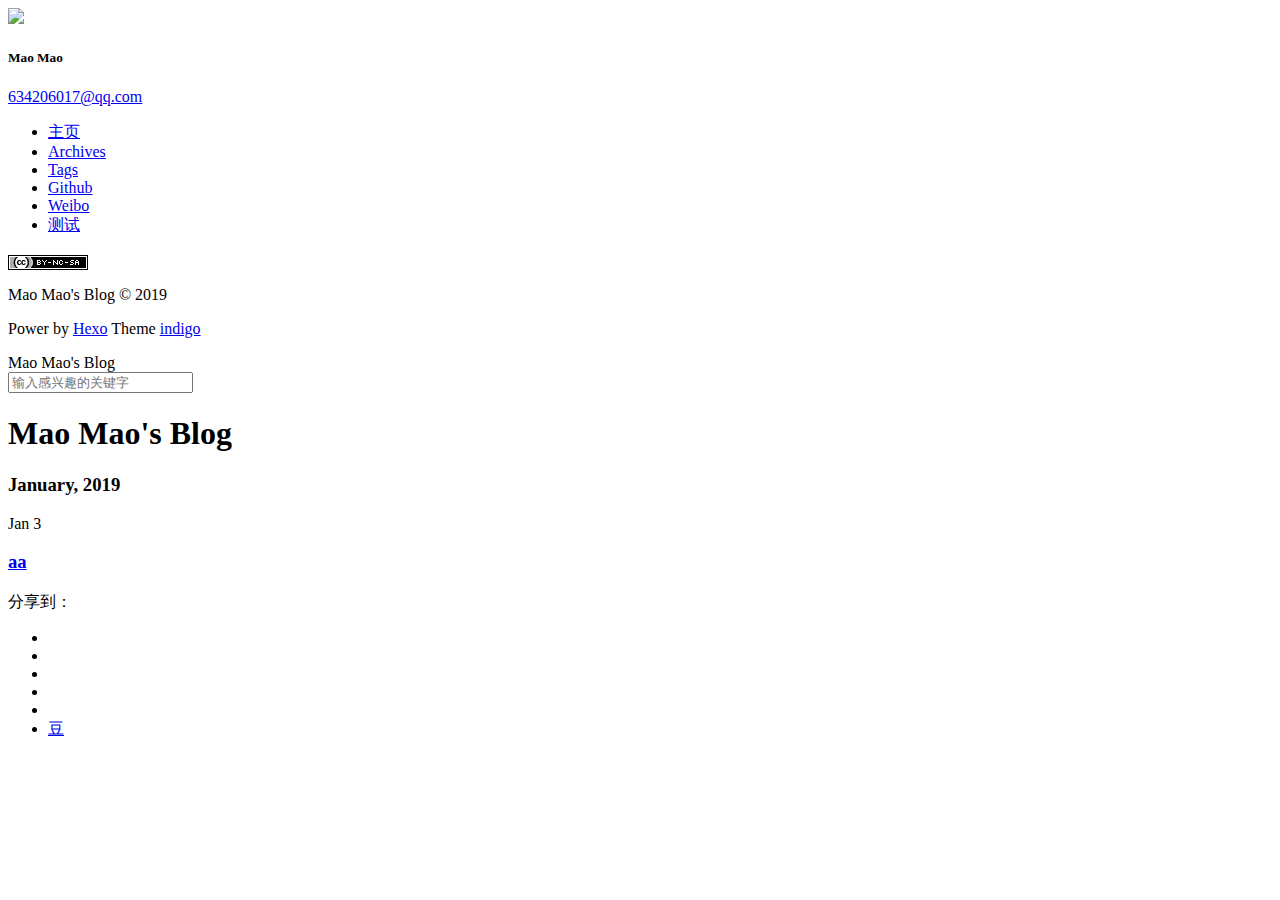
==== archives/index.html @ dec06092 "desploy" ====
<!DOCTYPE html>
<html>
<head><meta name="generator" content="Hexo 3.8.0">
  <meta charset="utf-8">
  
  <title>Archives | Mao Mao&#39;s Blog | </title>
  <meta name="viewport" content="width=device-width, initial-scale=1, maximum-scale=1">
  
  <meta name="theme-color" content="#3F51B5">
  
  
  <meta name="keywords" content="">
  <meta property="og:type" content="website">
<meta property="og:title" content="Mao Mao&#39;s Blog">
<meta property="og:url" content="https://bitmiao.github.io/archives/index.html">
<meta property="og:site_name" content="Mao Mao&#39;s Blog">
<meta property="og:locale" content="default">
<meta name="twitter:card" content="summary">
<meta name="twitter:title" content="Mao Mao&#39;s Blog">
  
    <link rel="alternative" href="/atom.xml" title="Mao Mao&#39;s Blog" type="application/atom+xml">
  
  <meta name="summary" content="">
  <link rel="shortcut icon" href="/favicon.ico">
  <link rel="stylesheet" href="/css/style.css">
</head>
</html>
<body>
  <div id="loading" class="active"></div>

  <nav id="menu"  >
   <div class="inner flex-row-vertical">
  <a href="javascript:;" class="header-icon waves-effect waves-circle waves-light" id="menu-off">
      <i class="icon icon-lg icon-close"></i>
  </a>
  <div class="brand-wrap">
    <div class="brand">
      <a href="/" class="avatar"><img src="/img/logo.jpg"></a>
      <hgroup class="introduce">
        <h5 class="nickname">Mao Mao</h5>
        <a href="mailto:634206017@qq.com" title="634206017@qq.com" class="mail">634206017@qq.com</a>
      </hgroup>
    </div>
  </div>
  <div class="scroll-wrap flex-col">
    <ul class="nav">
      
          <li class="waves-block waves-effect">
            <a href="/">
              <i class="icon icon-lg icon-home"></i>
              主页
            </a>
          </li>
      
          <li class="waves-block waves-effect active">
            <a href="/archives">
              <i class="icon icon-lg icon-archives"></i>
              Archives
            </a>
          </li>
      
          <li class="waves-block waves-effect">
            <a href="/tags">
              <i class="icon icon-lg icon-tags"></i>
              Tags
            </a>
          </li>
      
          <li class="waves-block waves-effect">
            <a href="https://github.com/yscoder" target="_blank">
              <i class="icon icon-lg icon-github"></i>
              Github
            </a>
          </li>
      
          <li class="waves-block waves-effect">
            <a href="http://www.weibo.com/ysweb" target="_blank">
              <i class="icon icon-lg icon-weibo"></i>
              Weibo
            </a>
          </li>
      
          <li class="waves-block waves-effect">
            <a href="/404">
              <i class="icon icon-lg icon-link"></i>
              测试
            </a>
          </li>
      
    </ul>

    <footer class="footer">
  <p><a rel="license" target="_blank" href="http://creativecommons.org/licenses/by-nc-sa/4.0/"><img alt="Creative Commons License" style="border-width:0;vertical-align:middle;" src="[data-uri]"></a></p>
  <p>Mao Mao&#39;s Blog &copy; 2019</p>
  <p>Power by <a href="http://hexo.io/" target="_blank">Hexo</a> Theme
  <a href="https://github.com/yscoder/hexo-theme-indigo" target="_blank">indigo</a></p>
  <a href="/atom.xml" target="_blank" class="rss" title="rss"><i class="icon icon-2x icon-rss-square"></i></a>
</footer>

  </div>
</div>

  </nav>
  <main id="main">
    <header class="top-header" id="header">
    <div class="flex-row">
        <a href="javascript:;" class="header-icon waves-effect waves-circle waves-light on" id="menu-toggle">
          <i class="icon icon-lg icon-navicon"></i>
        </a>
        <div class="flex-col header-title ellipsis">Mao Mao&#39;s Blog</div>
        
        <div class="search-wrap" id="search-wrap">
            <a href="javascript:;" class="header-icon waves-effect waves-circle waves-light" id="back">
                <i class="icon icon-lg icon-chevron-left"></i>
            </a>
            <input type="text" id="key" class="search-input " autocomplete="off" placeholder="输入感兴趣的关键字">
            <a href="javascript:;" class="header-icon waves-effect waves-circle waves-light" id="search">
                <i class="icon icon-lg icon-search"></i>
            </a>
        </div>
        
        
        <a href="javascript:;" class="header-icon waves-effect waves-circle waves-light" id="menu-share">
            <i class="icon icon-lg icon-share-alt"></i>
        </a>
        
    </div>
</header>
<header class="content-header">
  <div class="container">
    <h1 class="author">Mao Mao&#39;s Blog</h1>
    <h5 class="subtitle">
        
        
        
    </h5>
  </div>
</header>

    <div class="container body-wrap">
      


        <h3 class="archive-separator">January, 2019</h3>



     <article class="archive-article">
  <div class="archive-article-date">
    <time datetime="2019-01-03T13:55:28.925Z" itemprop="datePublished" class="post-time">
  Jan 3
</time>

  </div>
  <div class="archive-article-inner">
    


  
    <h3 class="post-title" itemprop="name">
      <a class="post-title-link" href="/2019/01/03/hello-world/">aa</a>
    </h3>
  



    
  </div>
</article>




    </div>
  </main>
<div class="mask" id="mask"></div>
<a href="javascript:;" id="gotop" class="waves-effect waves-circle waves-light"><span class="icon icon-lg icon-chevron-up"></span></a>

<script>
var BLOG_SHARE = {
    title: "Mao Mao's Blog",
    pic: "/img/logo.jpg",
    summary: document.getElementsByName('summary')[0].content,
    url: "https://bitmiao.github.io/archives/index.html"
};
</script>
<div class="global-share" id="global-share">
    <div class="tit">分享到：</div>
    <ul class="reset share-icons">
      <li>
        <a class="weibo share-sns" href="javascript:;" data-title="微博" data-service="tsina">
          <i class="icon icon-weibo"></i>
        </a>
      </li>
      <li>
        <a class="weixin share-sns" href="javascript:;" data-title="微信" data-service="weixin">
          <i class="icon icon-weixin"></i>
        </a>
      </li>
      <li>
        <a class="qq share-sns" href="javascript:;" data-title=" QQ" data-service="cqq">
          <i class="icon icon-qq"></i>
        </a>
      </li>
      <li>
        <a class="facebook share-sns" href="javascript:;" data-title=" Facebook" data-service="fb">
          <i class="icon icon-facebook"></i>
        </a>
      </li>
      <li>
        <a class="twitter share-sns" href="javascript:;" data-title=" Twitter" data-service="twitter">
          <i class="icon icon-twitter"></i>
        </a>
      </li>
      <li>
        <a class="douban share-sns" href="javascript:;" data-title="豆瓣" data-service="douban">
          豆
        </a>
      </li>
    </ul>
 </div>


<script src="//cdn.bootcss.com/node-waves/0.7.4/waves.min.js"></script>

<script src="/js/main.js"></script>



<div class="search-panel" id="search-panel">
    <ul class="search-result" id="search-result"></ul>
</div>
<script type="text/template" id="search-tpl">
<li class="item">
    <a href="/{path}" class="waves-block waves-effect">
        <div class="title ellipsis" title="{title}">{title}</div>
        <div class="flex-row flex-middle">
            <div class="tags ellipsis">
                {tags}
            </div>
            <time class="flex-col time">{date}</time>
        </div>
    </a>
</li>
</script>

<script src="/js/search.js"></script>









</body>
</html>
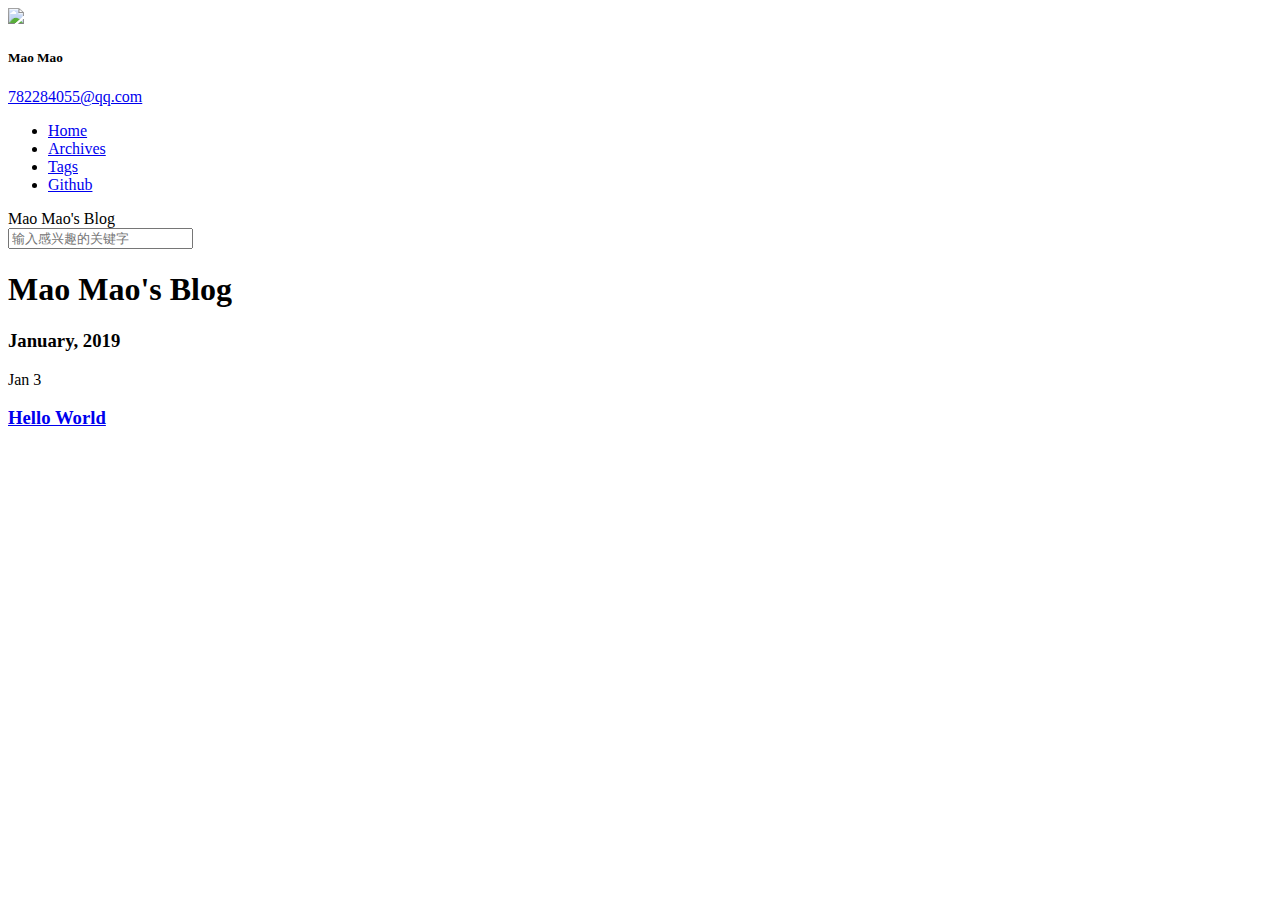
==== commit 8de86906: "desploy" ====
--- a/archives/index.html
+++ b/archives/index.html
@@ -35,10 +35,10 @@
   </a>
   <div class="brand-wrap">
     <div class="brand">
-      <a href="/" class="avatar"><img src="/img/logo.jpg"></a>
+      <a href="/" class="avatar"><img src="https://avatars1.githubusercontent.com/u/11695666?s=460&amp;v=4"></a>
       <hgroup class="introduce">
         <h5 class="nickname">Mao Mao</h5>
-        <a href="mailto:634206017@qq.com" title="634206017@qq.com" class="mail">634206017@qq.com</a>
+        <a href="mailto:782284055@qq.com" title="782284055@qq.com" class="mail">782284055@qq.com</a>
       </hgroup>
     </div>
   </div>
@@ -48,7 +48,7 @@
           <li class="waves-block waves-effect">
             <a href="/">
               <i class="icon icon-lg icon-home"></i>
-              主页
+              Home
             </a>
           </li>
       
@@ -67,36 +67,22 @@
           </li>
       
           <li class="waves-block waves-effect">
-            <a href="https://github.com/yscoder" target="_blank">
+            <a href="https://github.com/bitmiao" target="_blank">
               <i class="icon icon-lg icon-github"></i>
               Github
             </a>
           </li>
       
-          <li class="waves-block waves-effect">
-            <a href="http://www.weibo.com/ysweb" target="_blank">
-              <i class="icon icon-lg icon-weibo"></i>
-              Weibo
-            </a>
-          </li>
-      
-          <li class="waves-block waves-effect">
-            <a href="/404">
-              <i class="icon icon-lg icon-link"></i>
-              测试
-            </a>
-          </li>
-      
     </ul>
 
-    <footer class="footer">
+    <!-- <footer class="footer">
   <p><a rel="license" target="_blank" href="http://creativecommons.org/licenses/by-nc-sa/4.0/"><img alt="Creative Commons License" style="border-width:0;vertical-align:middle;" src="[data-uri]"></a></p>
   <p>Mao Mao&#39;s Blog &copy; 2019</p>
   <p>Power by <a href="http://hexo.io/" target="_blank">Hexo</a> Theme
   <a href="https://github.com/yscoder/hexo-theme-indigo" target="_blank">indigo</a></p>
   <a href="/atom.xml" target="_blank" class="rss" title="rss"><i class="icon icon-2x icon-rss-square"></i></a>
 </footer>
-
+ -->
   </div>
 </div>
 
@@ -119,10 +105,6 @@
             </a>
         </div>
         
-        
-        <a href="javascript:;" class="header-icon waves-effect waves-circle waves-light" id="menu-share">
-            <i class="icon icon-lg icon-share-alt"></i>
-        </a>
         
     </div>
 </header>
@@ -147,7 +129,7 @@
 
      <article class="archive-article">
   <div class="archive-article-date">
-    <time datetime="2019-01-03T13:55:28.925Z" itemprop="datePublished" class="post-time">
+    <time datetime="2019-01-03T13:58:11.030Z" itemprop="datePublished" class="post-time">
   Jan 3
 </time>
 
@@ -158,7 +140,7 @@
 
   
     <h3 class="post-title" itemprop="name">
-      <a class="post-title-link" href="/2019/01/03/hello-world/">aa</a>
+      <a class="post-title-link" href="/2019/01/03/hello-world/">Hello World</a>
     </h3>
   
 
@@ -175,51 +157,6 @@
   </main>
 <div class="mask" id="mask"></div>
 <a href="javascript:;" id="gotop" class="waves-effect waves-circle waves-light"><span class="icon icon-lg icon-chevron-up"></span></a>
-
-<script>
-var BLOG_SHARE = {
-    title: "Mao Mao's Blog",
-    pic: "/img/logo.jpg",
-    summary: document.getElementsByName('summary')[0].content,
-    url: "https://bitmiao.github.io/archives/index.html"
-};
-</script>
-<div class="global-share" id="global-share">
-    <div class="tit">分享到：</div>
-    <ul class="reset share-icons">
-      <li>
-        <a class="weibo share-sns" href="javascript:;" data-title="微博" data-service="tsina">
-          <i class="icon icon-weibo"></i>
-        </a>
-      </li>
-      <li>
-        <a class="weixin share-sns" href="javascript:;" data-title="微信" data-service="weixin">
-          <i class="icon icon-weixin"></i>
-        </a>
-      </li>
-      <li>
-        <a class="qq share-sns" href="javascript:;" data-title=" QQ" data-service="cqq">
-          <i class="icon icon-qq"></i>
-        </a>
-      </li>
-      <li>
-        <a class="facebook share-sns" href="javascript:;" data-title=" Facebook" data-service="fb">
-          <i class="icon icon-facebook"></i>
-        </a>
-      </li>
-      <li>
-        <a class="twitter share-sns" href="javascript:;" data-title=" Twitter" data-service="twitter">
-          <i class="icon icon-twitter"></i>
-        </a>
-      </li>
-      <li>
-        <a class="douban share-sns" href="javascript:;" data-title="豆瓣" data-service="douban">
-          豆
-        </a>
-      </li>
-    </ul>
- </div>
-
 
 <script src="//cdn.bootcss.com/node-waves/0.7.4/waves.min.js"></script>
 
